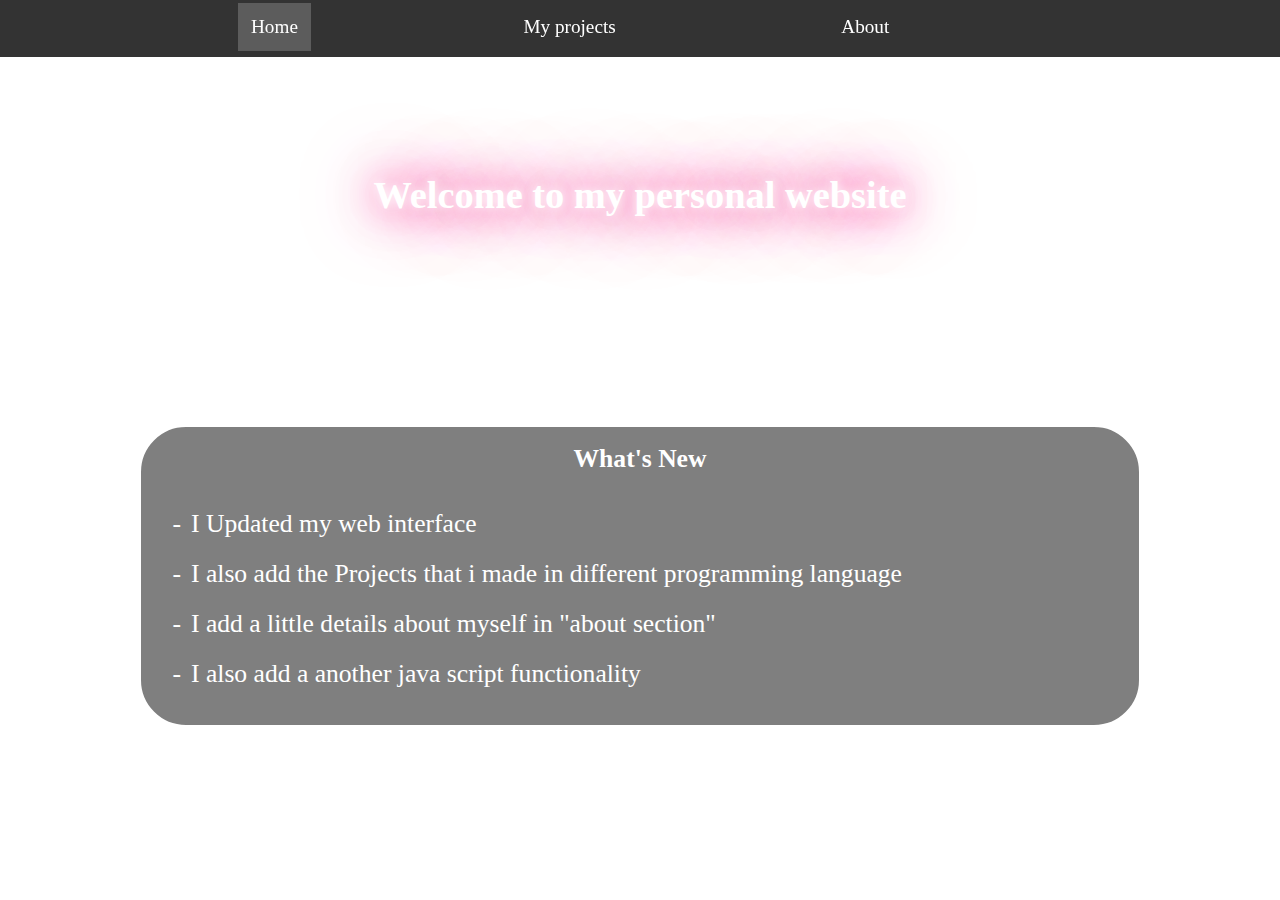
==== index.html @ d3a9b7f5 "Add files via upload" ====
<!DOCTYPE html>
<html>
    <head>
        <meta name="viewport" content="width=device-width, initial-scale=1.0">
        <link rel="icon" href="Images/My logo.png">
        <link rel="stylesheet" href="style.css">
        <title>Dell Project - Home</title>
    </head>
    <body>
        <script src="script.js"></script>

        <!--Nav bar-->
        <ul id="navigation">
            <li id="home">
                <a href="index.html" id="opt">Home</a>
            </li>
            <li id="projects">
                <a href="project.html" id="opt">My projects</a>
            </li>
            <li id="about">
                <a href="about.html" id="opt">About</a>
            </li>
        </ul>

        <!--Welcome-->
        <h1 id="front-title">Welcome to my personal website</h1>

        <!--Content-->
        <div class="content">
            <h1 id="headernews">What's New</h1>
            <ul id="news">
                <li id="added">I Updated my web interface</li>
                <li id="added">I also add the Projects that i made in different programming language</li>
                <li id="added">I add a little details about myself in "about section"</li>
                <li id="added">I also add a another java script functionality</li>
            </ul>
        </div>

        <p id="credit">Photo by <a href="https://unsplash.com/@bryangoffphoto?utm_source=unsplash&utm_medium=referral&utm_content=creditCopyText" id="cd" target="_blank">Bryan Goff</a> on <a href="https://unsplash.com/s/photos/galaxy?utm_source=unsplash&utm_medium=referral&utm_content=creditCopyText" id="cd" target="_blank">Unsplash</a></p>
    </body>
</html>
---- style.css ----
html{
    background: url(Images/bg2.jpg) no-repeat center center fixed;
    -webkit-background-size: cover;
    -moz-background-size: cover;
    -o-background-size: cover;
    background-size: cover;
    overflow-x: hidden;
}

/*Welcome*/
#front-title{
    margin-top: 160px;
    text-align: center;
    font-size: 3vw;
    color: white;
    padding: 1vw;
    text-shadow: 0 0 10px white,0 0 30px  #ff99cc, 0 0 50px #ff3399, 0 0 80px  #cc0066;
}

/*Navigation Bar*/
#navigation{
    position: fixed;
    margin-left: -1vw;
    margin-top: -12.5vw;
    border-style: solid;
    border-width: 3px;
    height: 4vw;
    width: 100vw;
    background-color: rgb(0, 0, 0, 80%);
    color: transparent;
}

#opt{ /*for list thinggy*/
    text-decoration: none;
    color: white;
    font-size: 1.5vw;
}

#home, #projects, #about{ /*The option thinggy*/
    text-decoration: none;
    color: white;
    font-size: 1.5vw;
    float: left;
    margin-left: 200px;
    display: block;
    padding: 1vw;
}

#home{
    background-color: rgb(255, 255, 255, 20%);
}

#projects:hover{
    background-color: rgb(255, 255, 255, 20%);
}

#about:hover{
    background-color: rgb(255, 255, 255, 20%);
}

/*Contents*/
.content{
    display: block;
    margin-top: 15vw;
    border-style: solid;
    border-width: 5px;
    border-radius: 50px;
    margin-left: 10vw;
    margin-right: 10vw;
    margin-bottom: 10vw;
    color: white;
    background-color: rgb(0, 0, 0, 50%);
}

#headernews{
    text-align: center;
}

#headernews, #news{
    color: white;
    font-size: 2vw;
}

.content{
    margin-bottom: 100px;
}

#added{
    list-style: "-";
    padding: 10px;
}

#credit, #cd{
    color: white;
}


/*---------------------------------------------------*/

/*For mobile*/
@media screen and (max-width: 1024px){
    html{
        background: url(Images/bg2.jpg) no-repeat center center fixed;
        -webkit-background-size: cover;
        -moz-background-size: cover;
        -o-background-size: cover;
        background-size: cover;
        overflow-x: hidden;
    }
    
    /*Welcome*/
    #front-title{
        margin-top: 160px;
        text-align: center;
        font-size: 5vw;
        color: white;
        padding: 1vw;
        text-shadow: 0 0 10px white,0 0 30px  #ff99cc, 0 0 50px #ff3399, 0 0 80px  #cc0066;
    }
    
    /*Navigation Bar*/
    #navigation{
        position: fixed;
        margin-left: -2vw;
        margin-top: -43vw;
        border-style: solid;
        border-width: 3px;
        height: 10vw;
        width: 100vw;
        background-color: rgb(0, 0, 0, 80%);
        color: transparent;
    }
    
    #opt{ /*for list thinggy*/
        text-decoration: none;
        color: white;
        font-size: 5vw;
    }
    
    #home, #projects, #about{ /*The option thinggy*/
        text-decoration: none;
        color: white;
        font-size: 1.5vw;
        float: left;
        margin-left: 20px;
        display: block;
        padding: 1vw;
    }
    
    #home{
        background-color: rgb(255, 255, 255, 20%);
    }
    
    #projects:hover{
        background-color: rgb(255, 255, 255, 20%);
    }
    
    #about:hover{
        background-color: rgb(255, 255, 255, 20%);
    }
    
    /*Contents*/
    .content{
        display: block;
        margin-top: 30vw;
        border-style: solid;
        border-width: 2px;
        border-radius: 50px;
        margin-left: 10vw;
        margin-right: 10vw;
        margin-bottom: 10vw;
        color: white;
        background-color: rgb(0, 0, 0, 50%);
    }
    
    #headernews{
        text-align: center;
    }
    
    #headernews, #news{
        color: white;
        font-size: 5vw;
    }

    .content{
        margin-bottom: 100px;
    }
    
    #added{
        list-style: "-";
        padding: 10px;
    }
    
    #credit, #cd{
        color: white;
    }
}
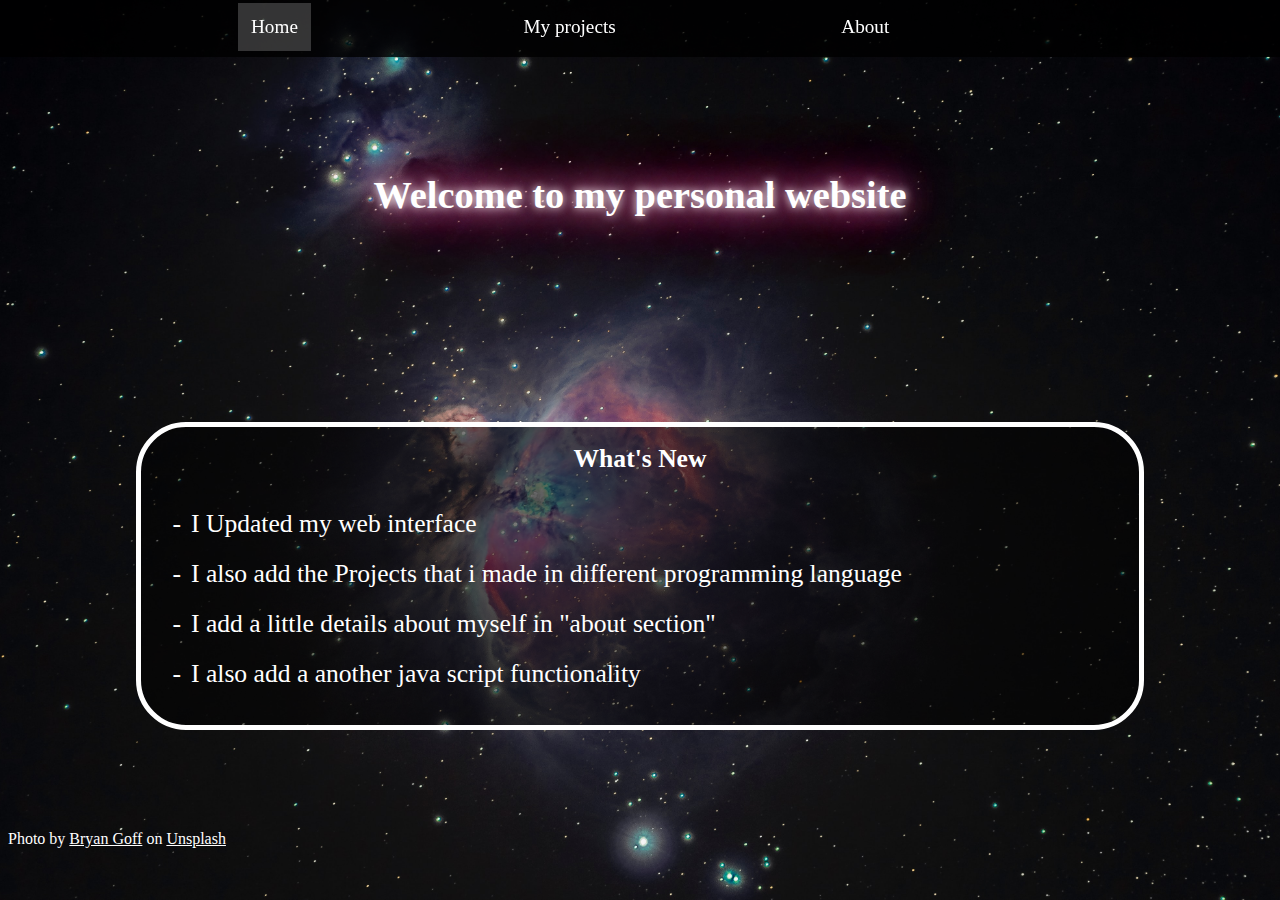
==== commit cc0f7055: "Update index.html" ====
--- a/index.html
+++ b/index.html
@@ -2,7 +2,7 @@
 <html>
     <head>
         <meta name="viewport" content="width=device-width, initial-scale=1.0">
-        <link rel="icon" href="Images/My logo.png">
+        <link rel="icon" href="Images/My logo.png?">
         <link rel="stylesheet" href="style.css">
         <title>Dell Project - Home</title>
     </head>
@@ -38,4 +38,4 @@
 
         <p id="credit">Photo by <a href="https://unsplash.com/@bryangoffphoto?utm_source=unsplash&utm_medium=referral&utm_content=creditCopyText" id="cd" target="_blank">Bryan Goff</a> on <a href="https://unsplash.com/s/photos/galaxy?utm_source=unsplash&utm_medium=referral&utm_content=creditCopyText" id="cd" target="_blank">Unsplash</a></p>
     </body>
-</html>+</html>
